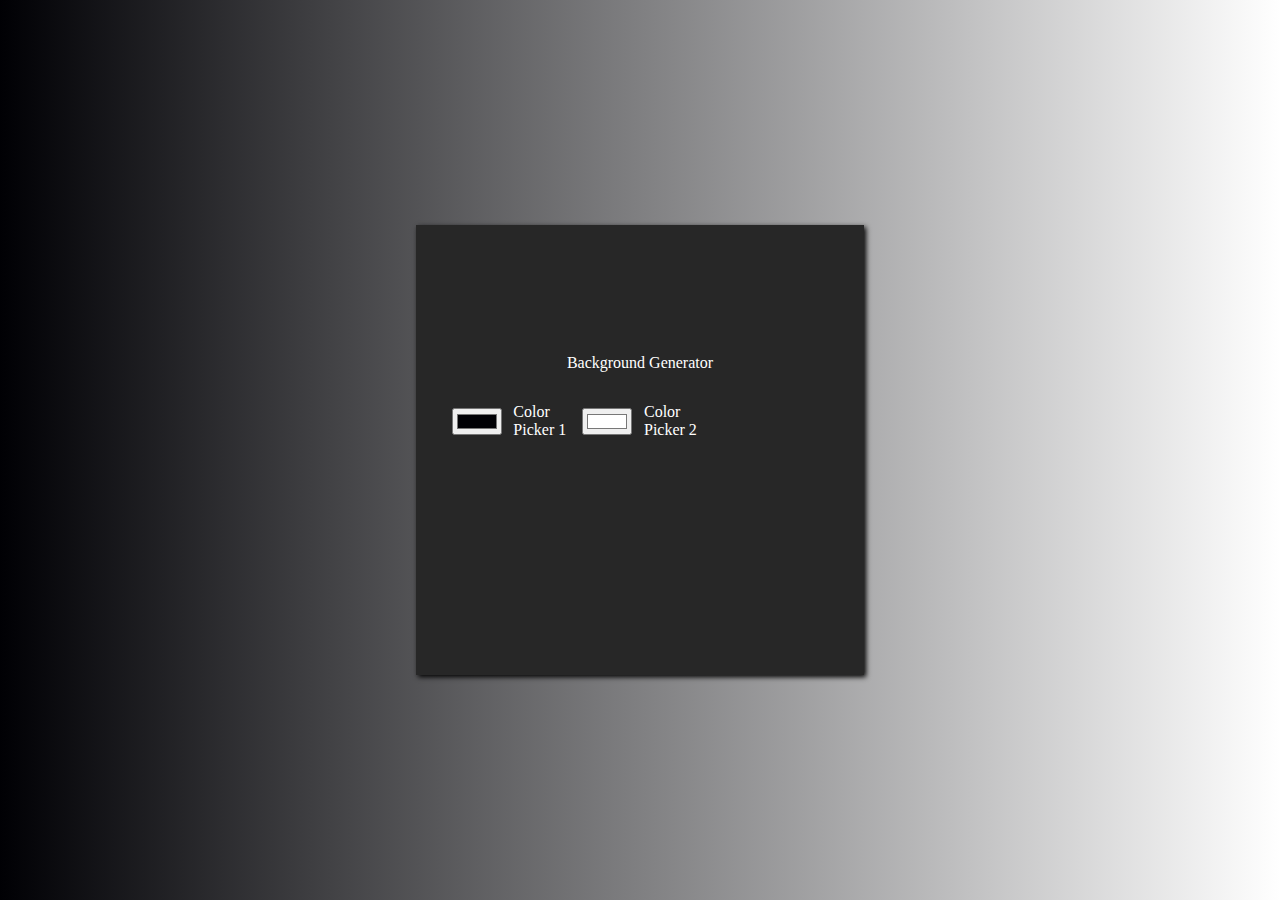
==== index.html @ 0260efd5 "Rename backgroundGenerator.html to index.html" ====
<!DOCTYPE html>
<html>
<head>
	<title>Background Generator</title>
	<link rel="stylesheet" type="text/css" href="backgroundGenerator.css">
	<meta charset="utf-8">
	<meta name="viewport" content="width=device-width,initial-scale=1">
</head>
<body>
<!-- main file-->
	<section class="main"> 
		<div class="container">
			<p class="text"> Background Generator</p>
		
	        <input type="color" name="color" class="color c1" value="#000004"><span class="picker_text">Color Picker 1</span> 
			<input type="color" name="color" class="color c2" value="#ffffff"> <span class="picker_text">Color Picker 2</span> 
	    <p class="hidden"> You changed the color <p>
		</div>
		
	</section>
	
<script type="text/javascript" src="backgroundGenerator.js"></script>
</body>
</html>
---- backgroundGenerator.css ----
:root
{
	color: white;
}



.main
{
	background-color: #272727;
	width: 50vw;
    height: 50vh;
	position: absolute;
	top: 50%;
	left: 50%;
	transform: translate(-50%,-50%);
	box-sizing: border-box;
	box-shadow: 2px 2px 5px black;

}
.container
{

    position: relative;
    top: 50%;
	left: 50%;
	transform: translate(-50%,-50%);
    margin: 0 0 0 0;
	padding: 2rem;
	display: grid;
	grid-gap: 0.5rem;
	grid-template-columns: repeat(6,1fr);
	grid-template-rows: repeat(4,1fr);
	justify-content: center;
    justify-items:center;
    align-items: center;
}





.color
{
   
	grid-column: span 1;
}

.picker_text
{
	grid-column: span 2;
}

.text
{
	grid-column: 1/-1;
}
@media all and (max-width: 600px)
{

.container
{
	font-size: 0.85rem;
    margin: 0 0 0 0;
	display: grid;
	grid-template-columns: 1fr;
}
}

.hidden
{
	 display: none;
	 grid-row-start: 4;
	 grid-column: 1/-1; 
	
}
.picker_text
{
	grid-column: span 1;
}


@media all and (min-width: 900px)
{
	.main
	{
		width: 35vw;
	}
}
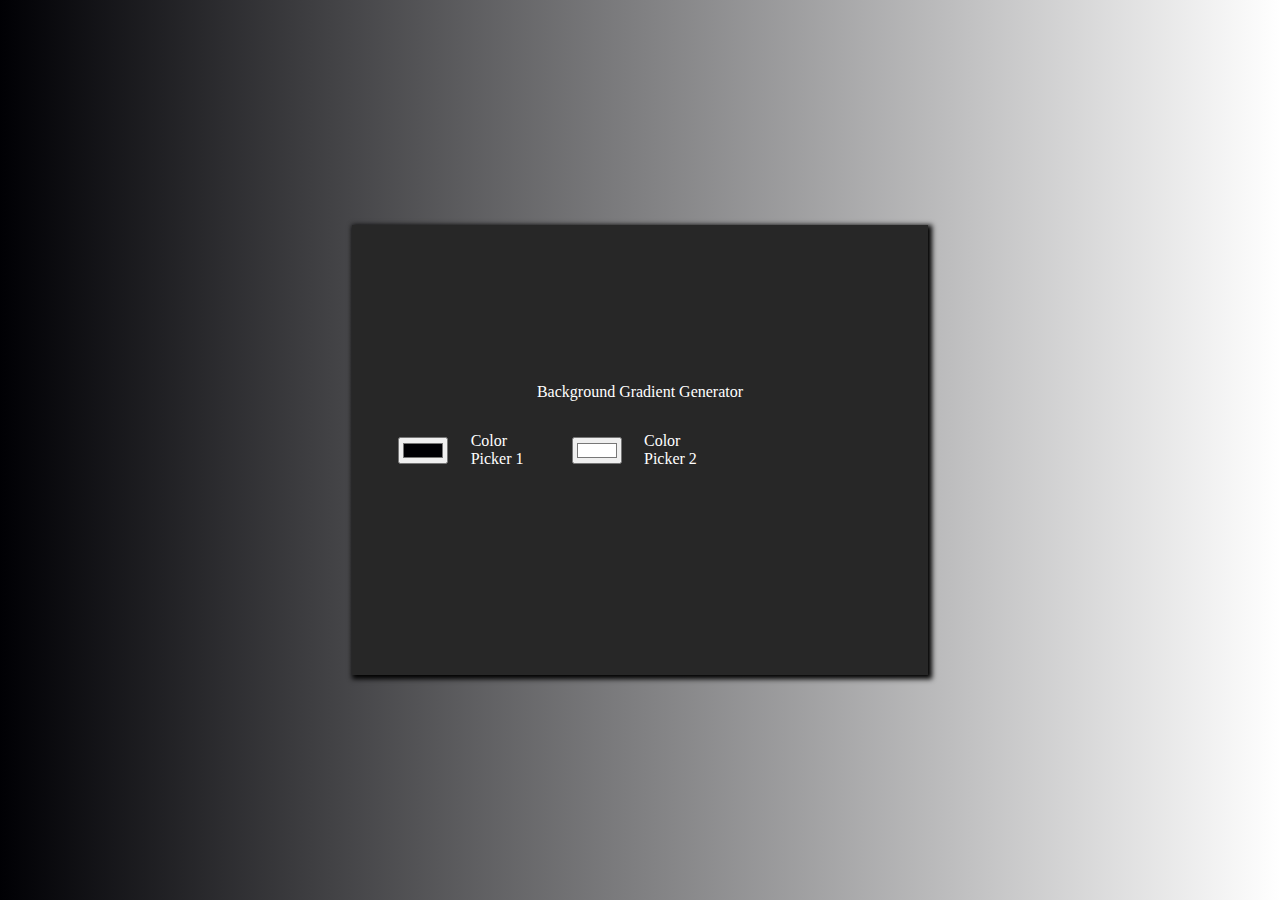
==== commit a82e5b94: "Modified the header (added Gradient word)" ====
--- a/index.html
+++ b/index.html
@@ -10,7 +10,7 @@
 <!-- main file-->
 	<section class="main"> 
 		<div class="container">
-			<p class="text"> Background Generator</p>
+			<p class="text"> Background Gradient Generator</p>
 		
 	        <input type="color" name="color" class="color c1" value="#000004"><span class="picker_text">Color Picker 1</span> 
 			<input type="color" name="color" class="color c2" value="#ffffff"> <span class="picker_text">Color Picker 2</span> 
--- a/backgroundGenerator.css
+++ b/backgroundGenerator.css
@@ -9,13 +9,13 @@
 {
 	background-color: #272727;
 	width: 50vw;
-    height: 50vh;
+        height: 50vh;
 	position: absolute;
 	top: 50%;
 	left: 50%;
 	transform: translate(-50%,-50%);
 	box-sizing: border-box;
-	box-shadow: 2px 2px 5px black;
+	box-shadow: 2px 2px 5px 2px black;
 
 }
 .container
@@ -30,14 +30,10 @@
 	display: grid;
 	grid-gap: 0.5rem;
 	grid-template-columns: repeat(6,1fr);
-	grid-template-rows: repeat(4,1fr);
-	justify-content: center;
-    justify-items:center;
-    align-items: center;
+	grid-template-rows: repeat(3,1fr);
+       justify-items:center;
+       align-items: center;
 }
-
-
-
 
 
 .color
@@ -84,6 +80,6 @@
 {
 	.main
 	{
-		width: 35vw;
+		width: 45vw;
 	}
-}+}
